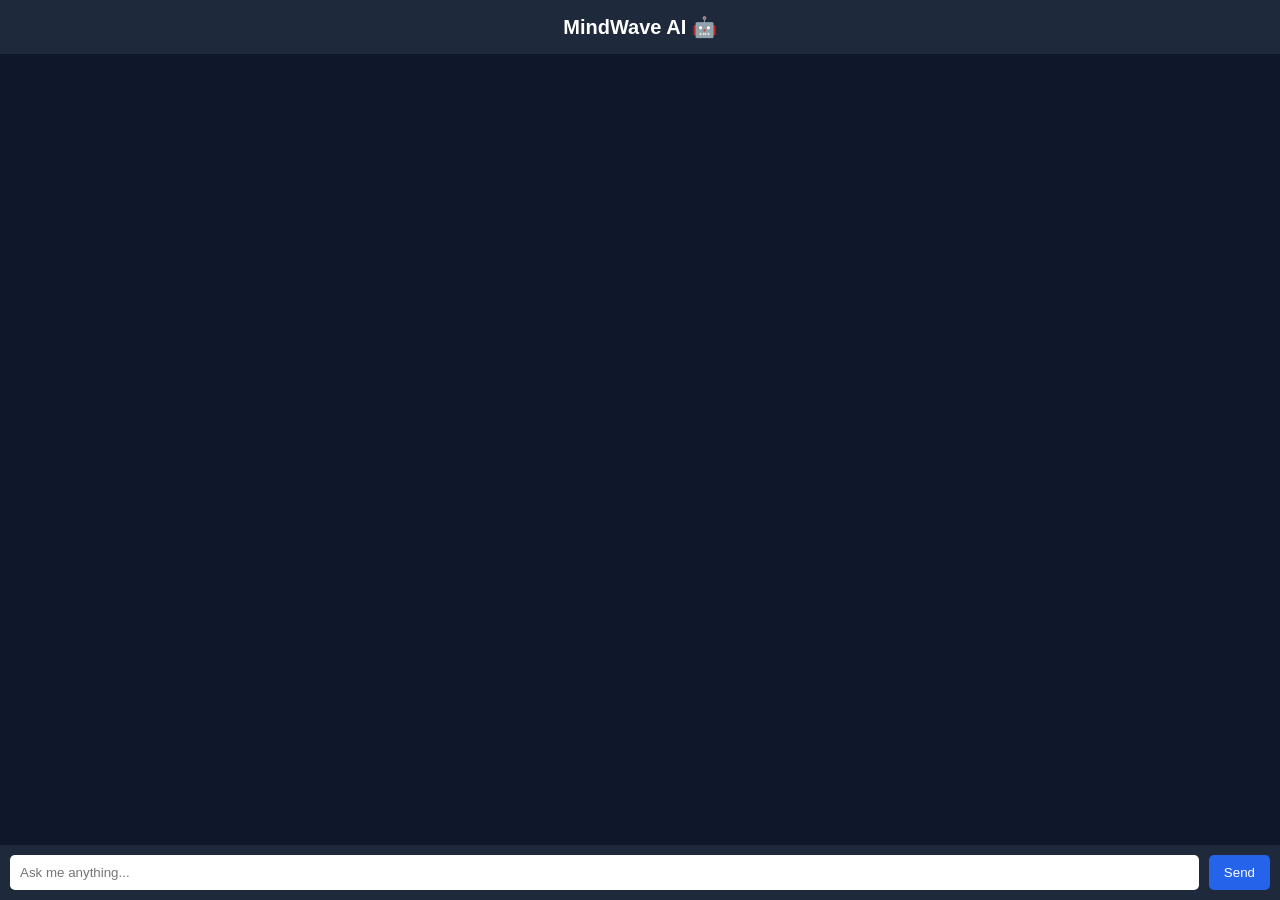
==== index.html @ f24c73b6 "Refactor HTML structure and update styles" ====
<!DOCTYPE html>
<html lang="en">
<head>
<meta charset="UTF-8">
<meta name="viewport" content="width=device-width, initial-scale=1.0">
<title>MindWave AI</title>

<style>
body{
    margin:0;
    font-family:Arial, sans-serif;
    background:#0f172a;
    color:white;
    display:flex;
    flex-direction:column;
    height:100vh;
}

header{
    background:#1e293b;
    padding:15px;
    text-align:center;
    font-size:20px;
    font-weight:bold;
}

#chat{
    flex:1;
    padding:15px;
    overflow-y:auto;
}

.message{
    margin:10px 0;
    padding:10px 15px;
    border-radius:10px;
    max-width:80%;
}

.user{
    background:#2563eb;
    align-self:flex-end;
}

.bot{
    background:#334155;
    align-self:flex-start;
}

#inputArea{
    display:flex;
    padding:10px;
    background:#1e293b;
}

#input{
    flex:1;
    padding:10px;
    border:none;
    border-radius:5px;
    outline:none;
}

#send{
    padding:10px 15px;
    margin-left:10px;
    border:none;
    border-radius:5px;
    background:#2563eb;
    color:white;
    cursor:pointer;
}
</style>
</head>

<body>

<header>MindWave AI 🤖</header>

<div id="chat"></div>

<div id="inputArea">
    <input type="text" id="input" placeholder="Ask me anything...">
    <button id="send">Send</button>
</div>

<script>

const API_KEY = "AIzaSyAPocUTPwrTxI1r6ynY96-KpGJhhFwc-Xo;  // 👈 YAHAN API KEY DALNI HAI

const chat = document.getElementById("chat");
const input = document.getElementById("input");
const send = document.getElementById("send");

send.onclick = sendMessage;
input.addEventListener("keypress", e=>{
    if(e.key==="Enter") sendMessage();
});

function addMessage(text,type){
    const msg = document.createElement("div");
    msg.classList.add("message",type);
    msg.textContent=text;
    chat.appendChild(msg);
    chat.scrollTop=chat.scrollHeight;
}

async function sendMessage(){
    const text = input.value.trim();
    if(!text) return;

    addMessage(text,"user");
    input.value="";
    addMessage("Thinking...","bot");

    try{
        const response = await fetch(
        `https://generativelanguage.googleapis.com/v1beta/models/gemini-pro:generateContent?key=${API_KEY}`,
        {
            method:"POST",
            headers:{ "Content-Type":"application/json" },
            body:JSON.stringify({
                contents:[{
                    parts:[{ text:text }]
                }]
            })
        });

        const data = await response.json();
        chat.removeChild(chat.lastChild);

        if(data.candidates){
            const reply = data.candidates[0].content.parts[0].text;
            addMessage(reply,"bot");
        }else{
            addMessage("Error getting response 😢","bot");
        }

    }catch(error){
        chat.removeChild(chat.lastChild);
        addMessage("API Error 😢 Check your key.","bot");
    }
}

</script>

</body>
</html>
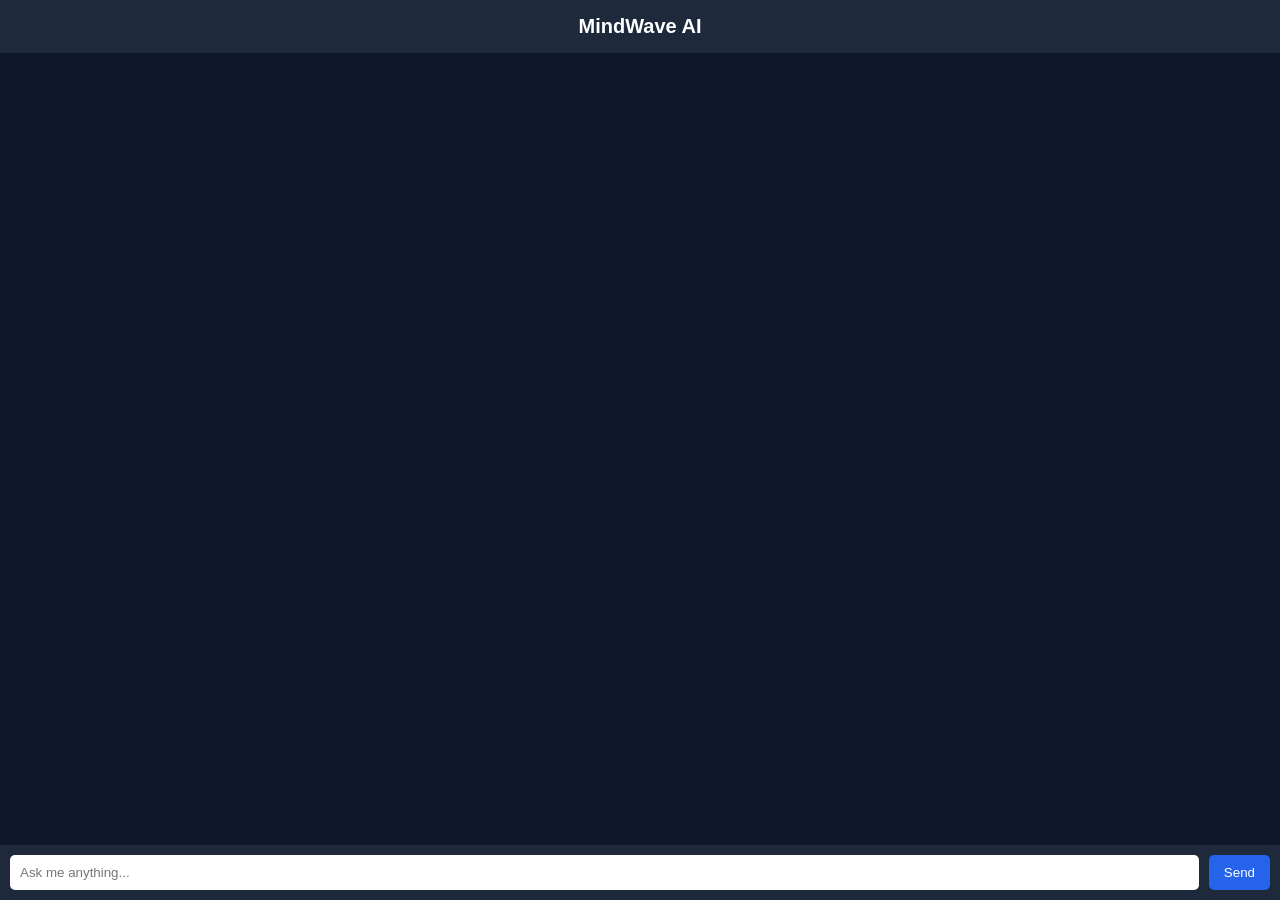
==== commit 18eb6d31: "Refactor index.html for improved structure" ====
--- a/index.html
+++ b/index.html
@@ -28,6 +28,8 @@
     flex:1;
     padding:15px;
     overflow-y:auto;
+    display:flex;
+    flex-direction:column;
 }
 
 .message{
@@ -35,6 +37,7 @@
     padding:10px 15px;
     border-radius:10px;
     max-width:80%;
+    word-wrap:break-word;
 }
 
 .user{
@@ -75,7 +78,7 @@
 
 <body>
 
-<header>MindWave AI 🤖</header>
+<header>MindWave AI</header>
 
 <div id="chat"></div>
 
@@ -84,65 +87,8 @@
     <button id="send">Send</button>
 </div>
 
-<script>
-
-const API_KEY = "AIzaSyAPocUTPwrTxI1r6ynY96-KpGJhhFwc-Xo;  // 👈 YAHAN API KEY DALNI HAI
-
-const chat = document.getElementById("chat");
-const input = document.getElementById("input");
-const send = document.getElementById("send");
-
-send.onclick = sendMessage;
-input.addEventListener("keypress", e=>{
-    if(e.key==="Enter") sendMessage();
-});
-
-function addMessage(text,type){
-    const msg = document.createElement("div");
-    msg.classList.add("message",type);
-    msg.textContent=text;
-    chat.appendChild(msg);
-    chat.scrollTop=chat.scrollHeight;
-}
-
-async function sendMessage(){
-    const text = input.value.trim();
-    if(!text) return;
-
-    addMessage(text,"user");
-    input.value="";
-    addMessage("Thinking...","bot");
-
-    try{
-        const response = await fetch(
-        `https://generativelanguage.googleapis.com/v1beta/models/gemini-pro:generateContent?key=${API_KEY}`,
-        {
-            method:"POST",
-            headers:{ "Content-Type":"application/json" },
-            body:JSON.stringify({
-                contents:[{
-                    parts:[{ text:text }]
-                }]
-            })
-        });
-
-        const data = await response.json();
-        chat.removeChild(chat.lastChild);
-
-        if(data.candidates){
-            const reply = data.candidates[0].content.parts[0].text;
-            addMessage(reply,"bot");
-        }else{
-            addMessage("Error getting response 😢","bot");
-        }
-
-    }catch(error){
-        chat.removeChild(chat.lastChild);
-        addMessage("API Error 😢 Check your key.","bot");
-    }
-}
-
-</script>
+<!-- Ye line bahut important hai -->
+<script src="script.js"></script>
 
 </body>
 </html>
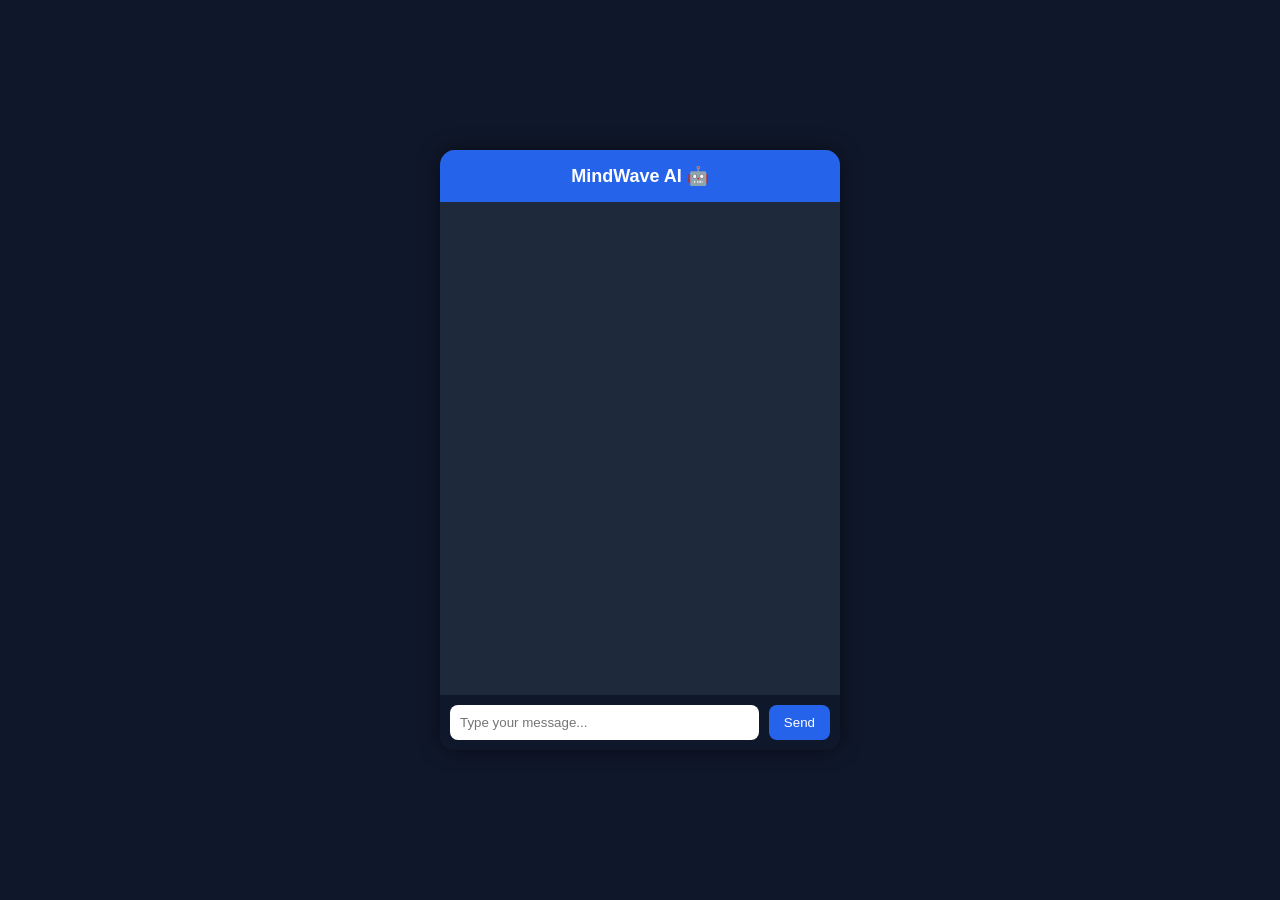
==== commit 0d502aa8: "Update index.html" ====
--- a/index.html
+++ b/index.html
@@ -1,94 +1,98 @@
 <!DOCTYPE html>
 <html lang="en">
 <head>
-<meta charset="UTF-8">
-<meta name="viewport" content="width=device-width, initial-scale=1.0">
-<title>MindWave AI</title>
+    <meta charset="UTF-8">
+    <title>MindWave AI</title>
+    <meta name="viewport" content="width=device-width, initial-scale=1.0">
 
-<style>
-body{
-    margin:0;
-    font-family:Arial, sans-serif;
-    background:#0f172a;
-    color:white;
-    display:flex;
-    flex-direction:column;
-    height:100vh;
-}
+    <style>
+        body {
+            margin: 0;
+            font-family: Arial, sans-serif;
+            background: #0f172a;
+            display: flex;
+            justify-content: center;
+            align-items: center;
+            height: 100vh;
+        }
 
-header{
-    background:#1e293b;
-    padding:15px;
-    text-align:center;
-    font-size:20px;
-    font-weight:bold;
-}
+        .chat-container {
+            width: 400px;
+            height: 600px;
+            background: #1e293b;
+            border-radius: 15px;
+            display: flex;
+            flex-direction: column;
+            overflow: hidden;
+            box-shadow: 0 0 20px rgba(0,0,0,0.5);
+        }
 
-#chat{
-    flex:1;
-    padding:15px;
-    overflow-y:auto;
-    display:flex;
-    flex-direction:column;
-}
+        .chat-header {
+            background: #2563eb;
+            color: white;
+            padding: 15px;
+            text-align: center;
+            font-size: 18px;
+            font-weight: bold;
+        }
 
-.message{
-    margin:10px 0;
-    padding:10px 15px;
-    border-radius:10px;
-    max-width:80%;
-    word-wrap:break-word;
-}
+        #chat-box {
+            flex: 1;
+            padding: 15px;
+            overflow-y: auto;
+            color: white;
+            font-size: 14px;
+        }
 
-.user{
-    background:#2563eb;
-    align-self:flex-end;
-}
+        .message {
+            margin-bottom: 10px;
+        }
 
-.bot{
-    background:#334155;
-    align-self:flex-start;
-}
+        .input-area {
+            display: flex;
+            padding: 10px;
+            background: #0f172a;
+        }
 
-#inputArea{
-    display:flex;
-    padding:10px;
-    background:#1e293b;
-}
+        #user-input {
+            flex: 1;
+            padding: 10px;
+            border-radius: 8px;
+            border: none;
+            outline: none;
+        }
 
-#input{
-    flex:1;
-    padding:10px;
-    border:none;
-    border-radius:5px;
-    outline:none;
-}
+        #send-btn {
+            margin-left: 10px;
+            padding: 10px 15px;
+            border: none;
+            border-radius: 8px;
+            background: #2563eb;
+            color: white;
+            cursor: pointer;
+        }
 
-#send{
-    padding:10px 15px;
-    margin-left:10px;
-    border:none;
-    border-radius:5px;
-    background:#2563eb;
-    color:white;
-    cursor:pointer;
-}
-</style>
+        #send-btn:hover {
+            background: #1d4ed8;
+        }
+    </style>
 </head>
-
 <body>
 
-<header>MindWave AI</header>
+    <div class="chat-container">
+        <div class="chat-header">
+            MindWave AI 🤖
+        </div>
 
-<div id="chat"></div>
+        <div id="chat-box"></div>
 
-<div id="inputArea">
-    <input type="text" id="input" placeholder="Ask me anything...">
-    <button id="send">Send</button>
-</div>
+        <div class="input-area">
+            <input type="text" id="user-input" placeholder="Type your message...">
+            <button id="send-btn">Send</button>
+        </div>
+    </div>
 
-<!-- Ye line bahut important hai -->
-<script src="script.js"></script>
+    <script src="script.js"></script>
 
 </body>
 </html>
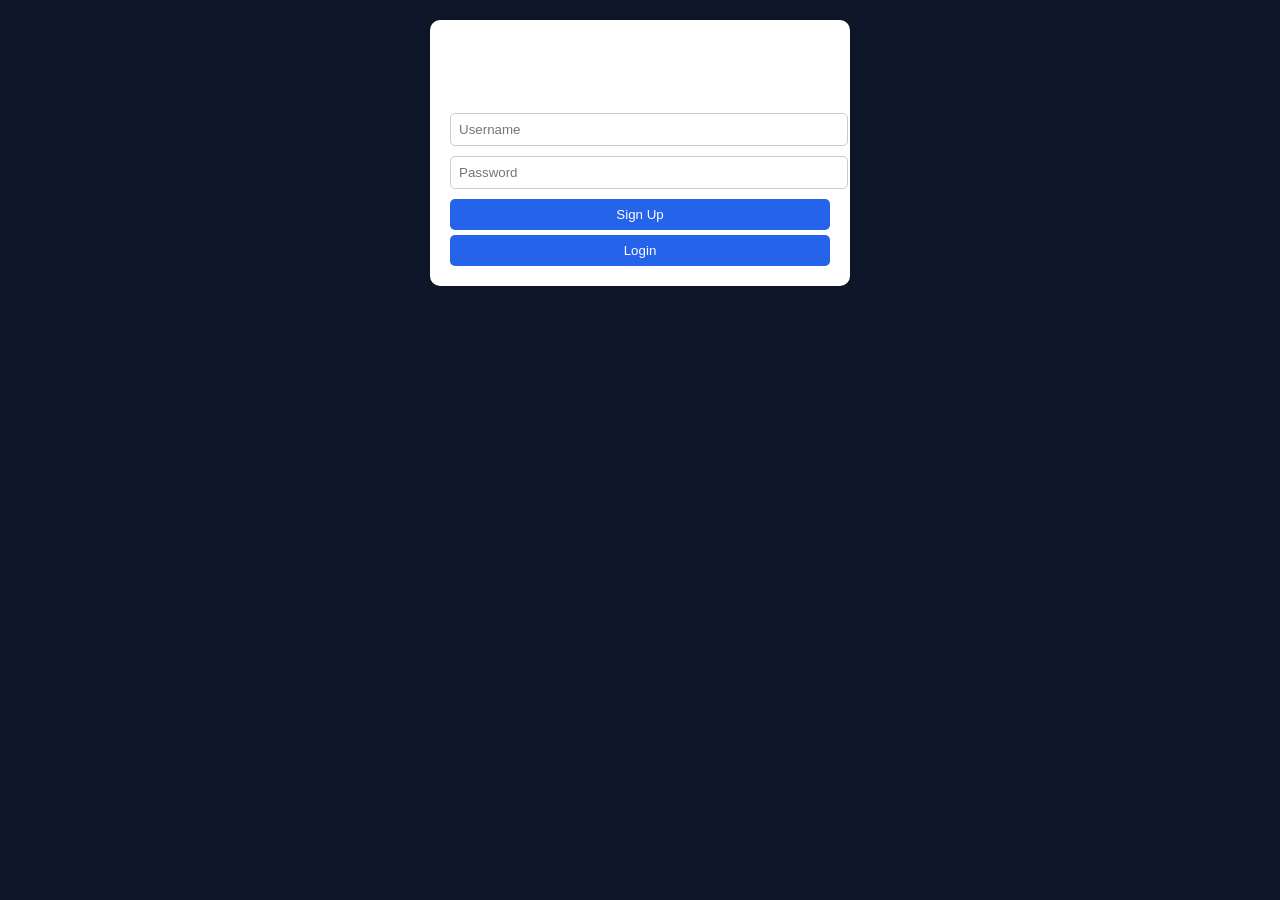
==== commit b8140091: "Update index.html" ====
--- a/index.html
+++ b/index.html
@@ -1,98 +1,126 @@
 <!DOCTYPE html>
 <html lang="en">
 <head>
-    <meta charset="UTF-8">
-    <title>MindWave AI</title>
-    <meta name="viewport" content="width=device-width, initial-scale=1.0">
+<meta charset="UTF-8">
+<meta name="viewport" content="width=device-width, initial-scale=1.0">
+<title>MindWave Study AI</title>
 
-    <style>
-        body {
-            margin: 0;
-            font-family: Arial, sans-serif;
-            background: #0f172a;
-            display: flex;
-            justify-content: center;
-            align-items: center;
-            height: 100vh;
-        }
+<style>
+body { margin:0; font-family:Arial; transition:0.3s; }
+.dark { background:#0f172a; color:white; }
+.light { background:#f1f5f9; color:black; }
 
-        .chat-container {
-            width: 400px;
-            height: 600px;
-            background: #1e293b;
-            border-radius: 15px;
-            display: flex;
-            flex-direction: column;
-            overflow: hidden;
-            box-shadow: 0 0 20px rgba(0,0,0,0.5);
-        }
+.container { width:420px; margin:20px auto; }
 
-        .chat-header {
-            background: #2563eb;
-            color: white;
-            padding: 15px;
-            text-align: center;
-            font-size: 18px;
-            font-weight: bold;
-        }
+.box {
+    background:white;
+    padding:20px;
+    border-radius:10px;
+    box-shadow:0 0 15px rgba(0,0,0,0.2);
+}
 
-        #chat-box {
-            flex: 1;
-            padding: 15px;
-            overflow-y: auto;
-            color: white;
-            font-size: 14px;
-        }
+input { width:100%; padding:8px; margin:5px 0; border-radius:5px; border:1px solid #ccc; }
 
-        .message {
-            margin-bottom: 10px;
-        }
+button {
+    padding:8px;
+    border:none;
+    border-radius:5px;
+    cursor:pointer;
+    margin-top:5px;
+}
 
-        .input-area {
-            display: flex;
-            padding: 10px;
-            background: #0f172a;
-        }
+.primary { background:#2563eb; color:white; width:100%; }
 
-        #user-input {
-            flex: 1;
-            padding: 10px;
-            border-radius: 8px;
-            border: none;
-            outline: none;
-        }
+.chat-container {
+    height:600px;
+    display:flex;
+    flex-direction:column;
+    border-radius:15px;
+    overflow:hidden;
+    box-shadow:0 0 20px rgba(0,0,0,0.3);
+}
 
-        #send-btn {
-            margin-left: 10px;
-            padding: 10px 15px;
-            border: none;
-            border-radius: 8px;
-            background: #2563eb;
-            color: white;
-            cursor: pointer;
-        }
+.header {
+    padding:15px;
+    text-align:center;
+    background:#2563eb;
+    color:white;
+    position:relative;
+}
 
-        #send-btn:hover {
-            background: #1d4ed8;
-        }
-    </style>
+.logout-btn {
+    position:absolute;
+    left:10px;
+    top:10px;
+    background:red;
+    color:white;
+}
+
+.toggle-btn {
+    position:absolute;
+    right:10px;
+    top:10px;
+}
+
+#chat-box { flex:1; padding:10px; overflow-y:auto; }
+
+.message { margin:8px 0; padding:10px; border-radius:10px; max-width:75%; }
+.user { background:#2563eb; color:white; margin-left:auto; }
+.ai { background:#e2e8f0; color:black; }
+
+.input-area { display:flex; padding:10px; }
+
+.ad-space {
+    height:80px;
+    background:#ddd;
+    display:flex;
+    align-items:center;
+    justify-content:center;
+    margin-bottom:10px;
+}
+</style>
 </head>
-<body>
 
-    <div class="chat-container">
-        <div class="chat-header">
-            MindWave AI 🤖
-        </div>
+<body class="dark">
 
-        <div id="chat-box"></div>
+<div class="container">
 
-        <div class="input-area">
-            <input type="text" id="user-input" placeholder="Type your message...">
-            <button id="send-btn">Send</button>
-        </div>
-    </div>
+<!-- LOGIN / SIGNUP -->
+<div id="auth-box" class="box">
+<h2>MindWave Login</h2>
+<input type="text" id="username" placeholder="Username">
+<input type="password" id="password" placeholder="Password">
+<button class="primary" onclick="signup()">Sign Up</button>
+<button class="primary" onclick="login()">Login</button>
+</div>
 
-    <script src="script.js"></script>
+<!-- CHAT SYSTEM -->
+<div id="chat-system" style="display:none;">
 
+<div class="ad-space">
+Google Ads Space (Approval ke baad ads dikhenge)
+</div>
+
+<div class="chat-container">
+<div class="header">
+<button class="logout-btn" onclick="logout()">Logout</button>
+<span id="welcome-user"></span>
+<button class="toggle-btn" onclick="toggleMode()">🌙</button>
+</div>
+
+<div id="chat-box"></div>
+
+<div class="input-area">
+<input type="text" id="user-input" placeholder="Type message...">
+<button onclick="sendMessage()">Send</button>
+<button onclick="startVoice()">🎤</button>
+</div>
+
+</div>
+</div>
+
+</div>
+
+<script src="script.js"></script>
 </body>
 </html>
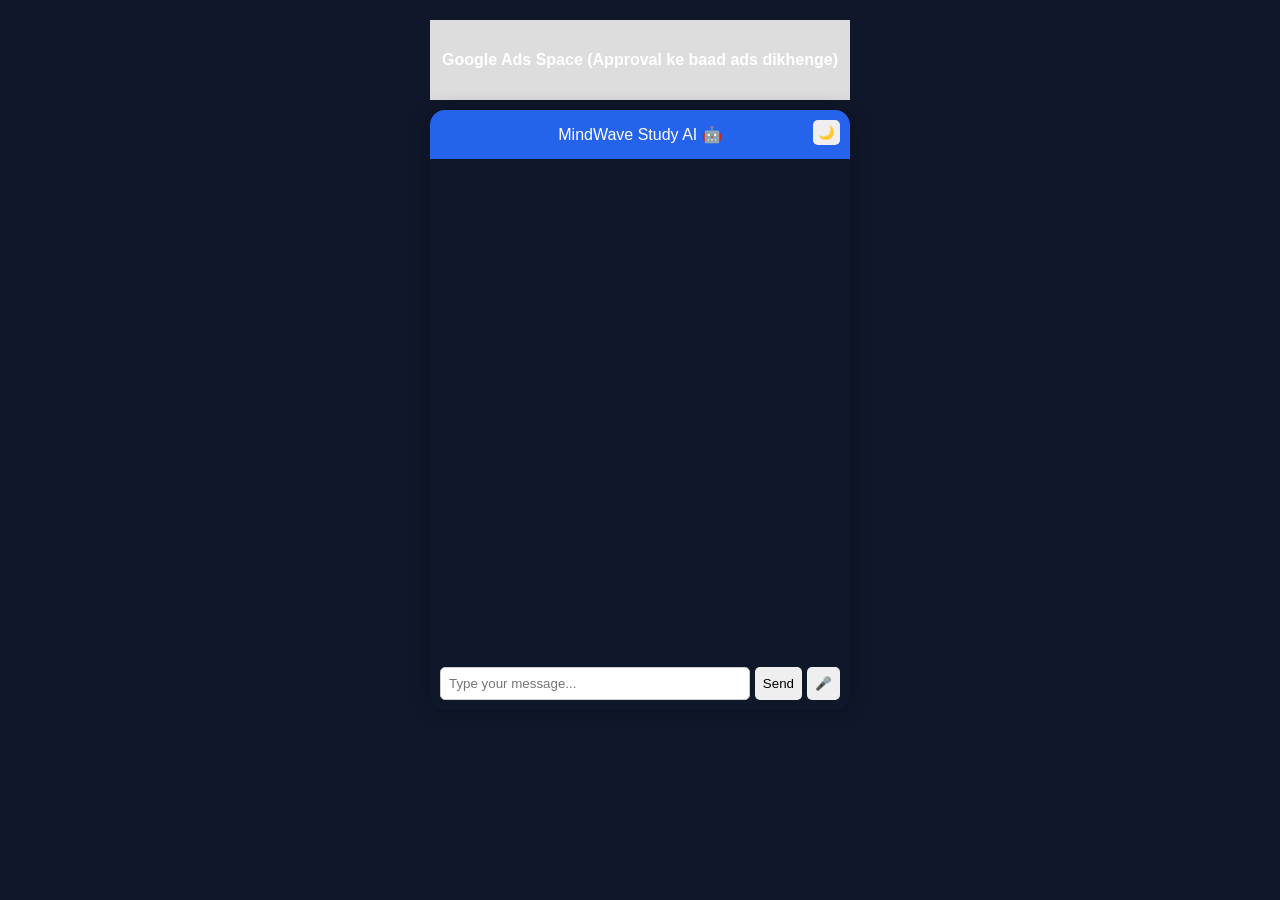
==== commit f977c6d4: "Update index.html" ====
--- a/index.html
+++ b/index.html
@@ -6,30 +6,28 @@
 <title>MindWave Study AI</title>
 
 <style>
-body { margin:0; font-family:Arial; transition:0.3s; }
+body {
+    margin:0;
+    font-family:Arial;
+    transition:0.3s;
+}
 .dark { background:#0f172a; color:white; }
 .light { background:#f1f5f9; color:black; }
 
-.container { width:420px; margin:20px auto; }
-
-.box {
-    background:white;
-    padding:20px;
-    border-radius:10px;
-    box-shadow:0 0 15px rgba(0,0,0,0.2);
+.wrapper {
+    width:420px;
+    margin:20px auto;
 }
 
-input { width:100%; padding:8px; margin:5px 0; border-radius:5px; border:1px solid #ccc; }
-
-button {
-    padding:8px;
-    border:none;
-    border-radius:5px;
-    cursor:pointer;
-    margin-top:5px;
+.ad-space {
+    height:80px;
+    background:#ddd;
+    display:flex;
+    align-items:center;
+    justify-content:center;
+    margin-bottom:10px;
+    font-weight:bold;
 }
-
-.primary { background:#2563eb; color:white; width:100%; }
 
 .chat-container {
     height:600px;
@@ -48,70 +46,81 @@
     position:relative;
 }
 
-.logout-btn {
-    position:absolute;
-    left:10px;
-    top:10px;
-    background:red;
-    color:white;
-}
-
 .toggle-btn {
     position:absolute;
     right:10px;
     top:10px;
+    border:none;
+    padding:5px;
+    border-radius:5px;
+    cursor:pointer;
 }
 
-#chat-box { flex:1; padding:10px; overflow-y:auto; }
+#chat-box {
+    flex:1;
+    padding:10px;
+    overflow-y:auto;
+}
 
-.message { margin:8px 0; padding:10px; border-radius:10px; max-width:75%; }
-.user { background:#2563eb; color:white; margin-left:auto; }
-.ai { background:#e2e8f0; color:black; }
+.message {
+    margin:8px 0;
+    padding:10px;
+    border-radius:10px;
+    max-width:75%;
+}
 
-.input-area { display:flex; padding:10px; }
+.user {
+    background:#2563eb;
+    color:white;
+    margin-left:auto;
+}
 
-.ad-space {
-    height:80px;
-    background:#ddd;
+.ai {
+    background:#e2e8f0;
+    color:black;
+}
+
+.input-area {
     display:flex;
-    align-items:center;
-    justify-content:center;
-    margin-bottom:10px;
+    padding:10px;
+}
+
+input {
+    flex:1;
+    padding:8px;
+    border-radius:5px;
+    border:1px solid #ccc;
+}
+
+button {
+    margin-left:5px;
+    padding:8px;
+    border:none;
+    border-radius:5px;
+    cursor:pointer;
 }
 </style>
 </head>
 
 <body class="dark">
 
-<div class="container">
-
-<!-- LOGIN / SIGNUP -->
-<div id="auth-box" class="box">
-<h2>MindWave Login</h2>
-<input type="text" id="username" placeholder="Username">
-<input type="password" id="password" placeholder="Password">
-<button class="primary" onclick="signup()">Sign Up</button>
-<button class="primary" onclick="login()">Login</button>
-</div>
-
-<!-- CHAT SYSTEM -->
-<div id="chat-system" style="display:none;">
+<div class="wrapper">
 
 <div class="ad-space">
 Google Ads Space (Approval ke baad ads dikhenge)
 </div>
 
 <div class="chat-container">
+
 <div class="header">
-<button class="logout-btn" onclick="logout()">Logout</button>
-<span id="welcome-user"></span>
+MindWave Study AI 🤖
 <button class="toggle-btn" onclick="toggleMode()">🌙</button>
 </div>
 
 <div id="chat-box"></div>
 
 <div class="input-area">
-<input type="text" id="user-input" placeholder="Type message...">
+<input type="text" id="user-input" placeholder="Type your message...">
 <button onclick="sendMessage()">Send</button>
 <button onclick="startVoice()">🎤</button>
 </div>
@@ -119,8 +128,6 @@
 </div>
 </div>
 
-</div>
-
 <script src="script.js"></script>
 </body>
 </html>
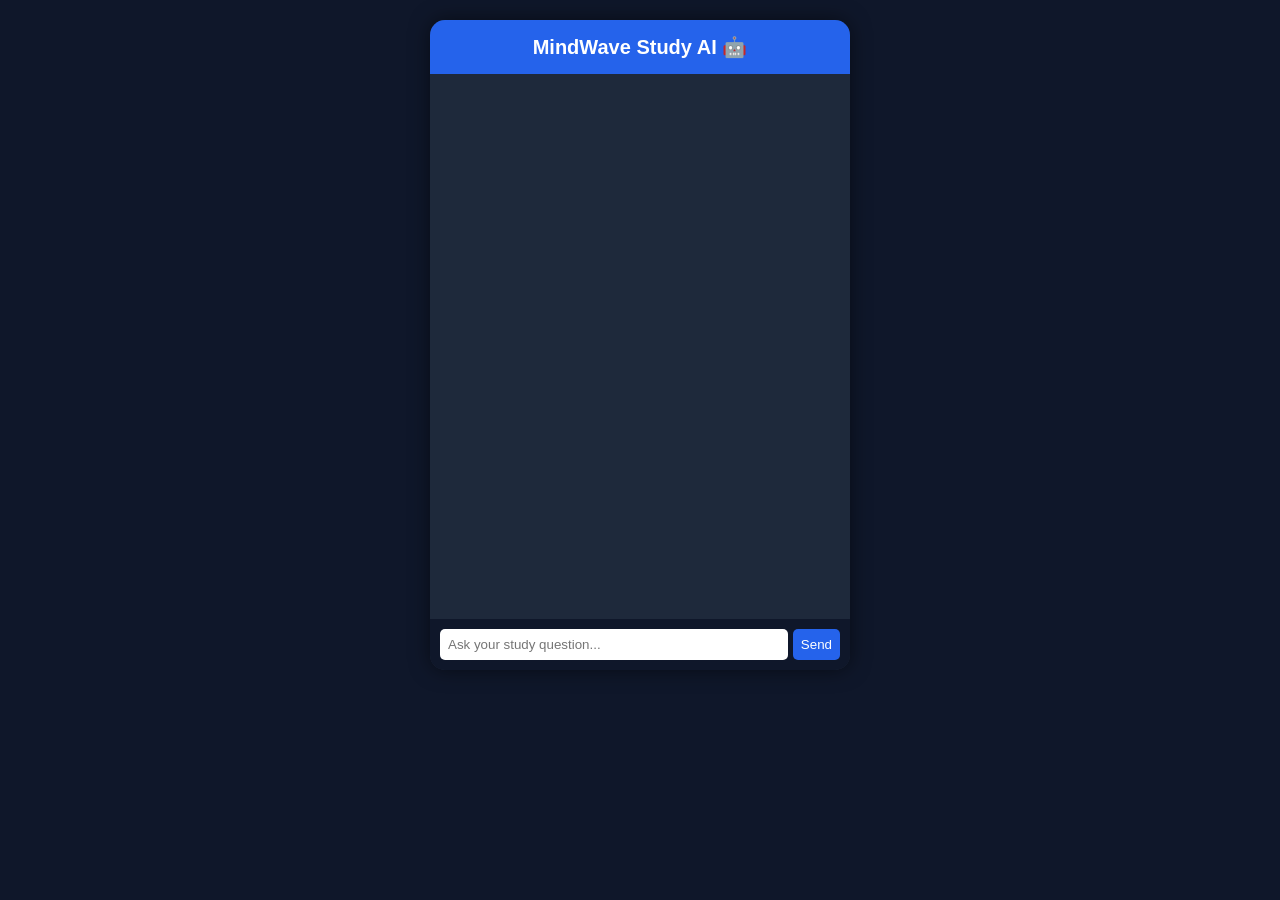
==== commit bb50d409: "Create index.html" ====
--- a/index.html
+++ b/index.html
@@ -1,133 +1,108 @@
 <!DOCTYPE html>
-<html lang="en">
+<html>
 <head>
 <meta charset="UTF-8">
 <meta name="viewport" content="width=device-width, initial-scale=1.0">
 <title>MindWave Study AI</title>
 
 <style>
-body {
+body{
     margin:0;
     font-family:Arial;
-    transition:0.3s;
+    background:#0f172a;
+    color:white;
 }
-.dark { background:#0f172a; color:white; }
-.light { background:#f1f5f9; color:black; }
 
-.wrapper {
+.wrapper{
     width:420px;
     margin:20px auto;
 }
 
-.ad-space {
-    height:80px;
-    background:#ddd;
-    display:flex;
-    align-items:center;
-    justify-content:center;
-    margin-bottom:10px;
-    font-weight:bold;
-}
-
-.chat-container {
-    height:600px;
+.chat-container{
+    height:650px;
     display:flex;
     flex-direction:column;
     border-radius:15px;
     overflow:hidden;
-    box-shadow:0 0 20px rgba(0,0,0,0.3);
+    box-shadow:0 0 20px rgba(0,0,0,0.5);
+    background:#1e293b;
 }
 
-.header {
+.header{
+    background:#2563eb;
     padding:15px;
     text-align:center;
-    background:#2563eb;
-    color:white;
-    position:relative;
+    font-size:20px;
+    font-weight:bold;
 }
 
-.toggle-btn {
-    position:absolute;
-    right:10px;
-    top:10px;
-    border:none;
-    padding:5px;
-    border-radius:5px;
-    cursor:pointer;
-}
-
-#chat-box {
+#chat-box{
     flex:1;
     padding:10px;
     overflow-y:auto;
 }
 
-.message {
+.message{
+    padding:10px;
     margin:8px 0;
-    padding:10px;
     border-radius:10px;
     max-width:75%;
 }
 
-.user {
+.user{
     background:#2563eb;
-    color:white;
     margin-left:auto;
 }
 
-.ai {
-    background:#e2e8f0;
-    color:black;
+.ai{
+    background:#334155;
 }
 
-.input-area {
+.input-area{
     display:flex;
     padding:10px;
+    background:#0f172a;
 }
 
-input {
+input{
     flex:1;
     padding:8px;
     border-radius:5px;
-    border:1px solid #ccc;
+    border:none;
 }
 
-button {
+button{
     margin-left:5px;
     padding:8px;
     border:none;
     border-radius:5px;
+    background:#2563eb;
+    color:white;
     cursor:pointer;
 }
 </style>
 </head>
 
-<body class="dark">
+<body>
 
 <div class="wrapper">
-
-<div class="ad-space">
-Google Ads Space (Approval ke baad ads dikhenge)
-</div>
-
 <div class="chat-container">
 
 <div class="header">
 MindWave Study AI 🤖
-<button class="toggle-btn" onclick="toggleMode()">🌙</button>
 </div>
 
 <div id="chat-box"></div>
 
 <div class="input-area">
-<input type="text" id="user-input" placeholder="Type your message...">
+<input type="text" id="user-input" placeholder="Ask your study question...">
 <button onclick="sendMessage()">Send</button>
-<button onclick="startVoice()">🎤</button>
 </div>
 
 </div>
 </div>
 
 <script src="script.js"></script>
+
 </body>
 </html>
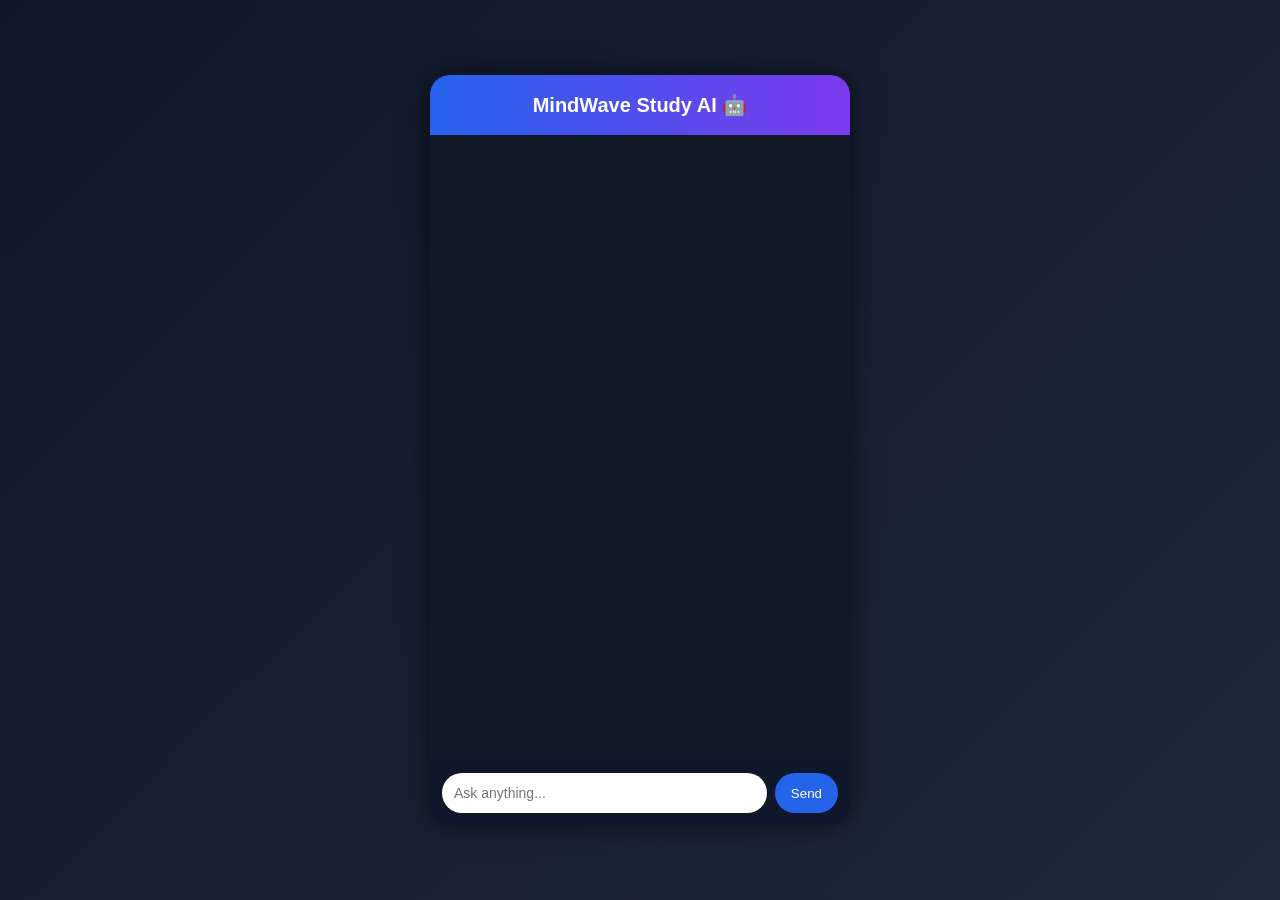
==== commit c746f7cd: "Create index.html" ====
--- a/index.html
+++ b/index.html
@@ -8,45 +8,46 @@
 <style>
 body{
     margin:0;
-    font-family:Arial;
-    background:#0f172a;
+    font-family:'Segoe UI',sans-serif;
+    background:linear-gradient(135deg,#0f172a,#1e293b);
+    display:flex;
+    justify-content:center;
+    align-items:center;
+    height:100vh;
     color:white;
 }
 
-.wrapper{
+.container{
     width:420px;
-    margin:20px auto;
-}
-
-.chat-container{
-    height:650px;
+    height:750px;
+    background:#111827;
+    border-radius:20px;
     display:flex;
     flex-direction:column;
-    border-radius:15px;
+    box-shadow:0 0 30px rgba(0,0,0,0.6);
     overflow:hidden;
-    box-shadow:0 0 20px rgba(0,0,0,0.5);
-    background:#1e293b;
 }
 
 .header{
-    background:#2563eb;
-    padding:15px;
+    padding:18px;
     text-align:center;
     font-size:20px;
     font-weight:bold;
-}
-
-#chat-box{
+    background:linear-gradient(90deg,#2563eb,#7c3aed);
+}
+
+#chat{
     flex:1;
-    padding:10px;
+    padding:15px;
     overflow-y:auto;
 }
 
-.message{
-    padding:10px;
+.msg{
+    max-width:75%;
+    padding:10px 14px;
     margin:8px 0;
-    border-radius:10px;
-    max-width:75%;
+    border-radius:15px;
+    animation:fadeIn 0.3s ease-in-out;
 }
 
 .user{
@@ -54,55 +55,148 @@
     margin-left:auto;
 }
 
-.ai{
-    background:#334155;
+.bot{
+    background:#374151;
 }
 
 .input-area{
     display:flex;
-    padding:10px;
+    padding:12px;
     background:#0f172a;
 }
 
 input{
     flex:1;
-    padding:8px;
-    border-radius:5px;
+    padding:12px;
+    border-radius:25px;
     border:none;
+    outline:none;
+    font-size:14px;
 }
 
 button{
-    margin-left:5px;
-    padding:8px;
+    margin-left:8px;
+    padding:10px 16px;
     border:none;
-    border-radius:5px;
+    border-radius:25px;
     background:#2563eb;
     color:white;
     cursor:pointer;
+    transition:0.2s;
+}
+
+button:hover{
+    background:#1d4ed8;
+}
+
+.typing{
+    font-size:13px;
+    opacity:0.7;
+}
+
+@keyframes fadeIn{
+    from{opacity:0; transform:translateY(5px);}
+    to{opacity:1; transform:translateY(0);}
 }
 </style>
 </head>
 
 <body>
 
-<div class="wrapper">
-<div class="chat-container">
+<div class="container">
 
 <div class="header">
 MindWave Study AI 🤖
 </div>
 
-<div id="chat-box"></div>
+<div id="chat"></div>
 
 <div class="input-area">
-<input type="text" id="user-input" placeholder="Ask your study question...">
-<button onclick="sendMessage()">Send</button>
+<input type="text" id="input" placeholder="Ask anything...">
+<button onclick="send()">Send</button>
 </div>
 
 </div>
-</div>
-
-<script src="script.js"></script>
+
+<script>
+const chat = document.getElementById("chat");
+const input = document.getElementById("input");
+
+input.addEventListener("keypress",function(e){
+    if(e.key==="Enter") send();
+});
+
+function send(){
+    const text = input.value.trim();
+    if(!text) return;
+
+    addMessage("user",text);
+    input.value="";
+
+    showTyping();
+
+    setTimeout(()=>{
+        removeTyping();
+        const reply = getReply(text);
+        addMessage("bot",reply);
+    },1000);
+}
+
+function addMessage(type,text){
+    const div=document.createElement("div");
+    div.classList.add("msg",type);
+    div.innerText=text;
+    chat.appendChild(div);
+    chat.scrollTop=chat.scrollHeight;
+}
+
+function showTyping(){
+    const div=document.createElement("div");
+    div.id="typing";
+    div.classList.add("msg","bot","typing");
+    div.innerText="MindWave is typing...";
+    chat.appendChild(div);
+    chat.scrollTop=chat.scrollHeight;
+}
+
+function removeTyping(){
+    const t=document.getElementById("typing");
+    if(t) t.remove();
+}
+
+function getReply(msg){
+    msg=msg.toLowerCase();
+
+    if(msg.includes("your name") || msg.includes("tumhara naam"))
+        return "Mera naam MindWave Study AI hai 🤖";
+
+    if(msg.includes("who made you") || msg.includes("kisne banaya"))
+        return "Mujhe Adil ne banaya hai 😎🔥";
+
+    if(msg.includes("hello")||msg.includes("hi"))
+        return "Hello 👋 Kaise help karu aaj?";
+
+    if(msg.includes("how are you"))
+        return "Main bilkul mast hoon 😄 Tum batao?";
+
+    if(msg.includes("math"))
+        return "Math me algebra, geometry, trigonometry help karta hoon 📐";
+
+    if(msg.includes("area of circle"))
+        return "Area of circle = πr²";
+
+    if(msg.includes("science"))
+        return "Science me Physics, Chemistry, Biology aate hain 🔬";
+
+    if(msg.includes("photosynthesis"))
+        return "Photosynthesis: Plants sunlight se food banate hain 🌱";
+
+    if(msg.includes("bye"))
+        return "Bye 👋 Study hard and grow 🚀";
+
+    return "Main study aur general questions dono ka jawab de sakta hoon 😊";
+}
+</script>
 
 </body>
 </html>
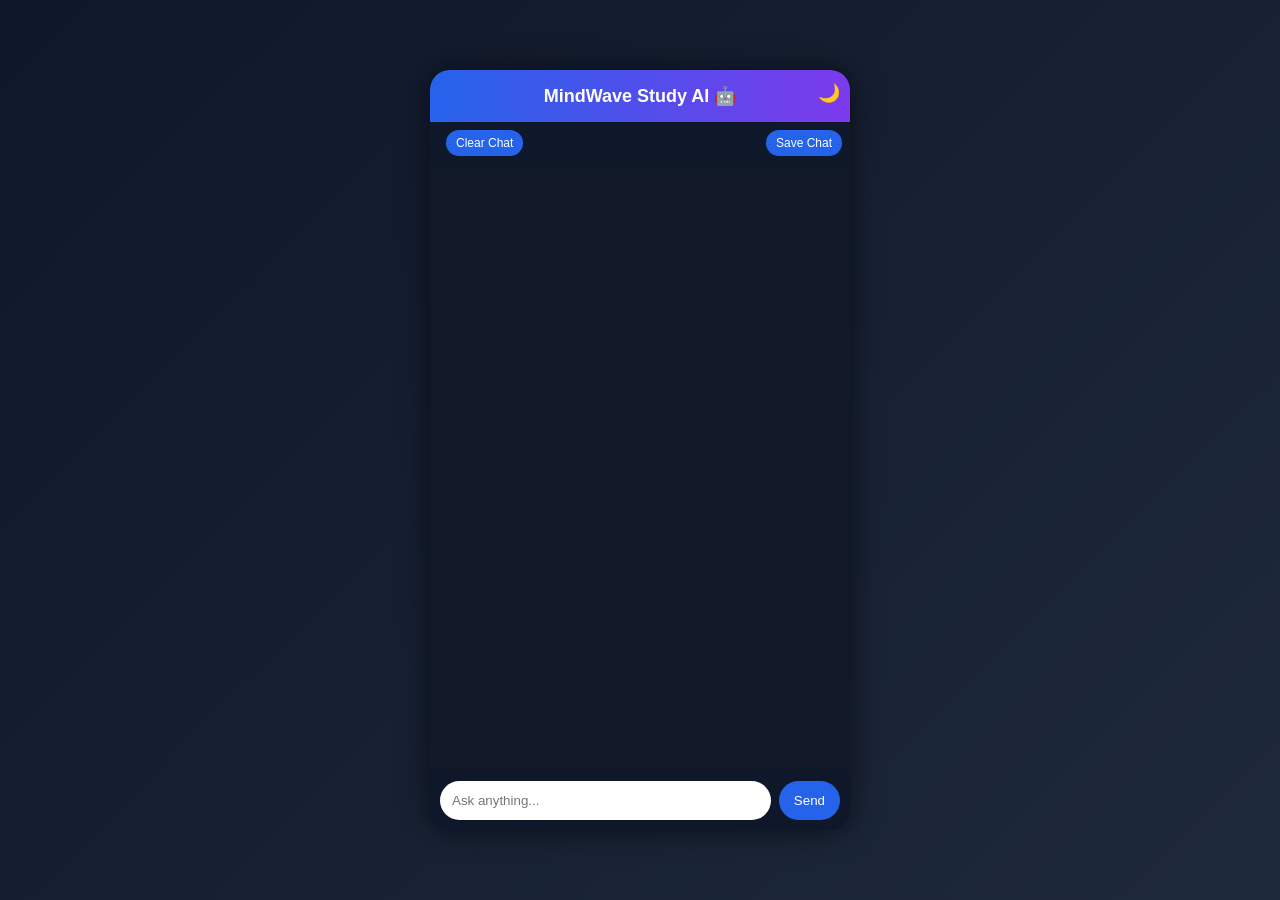
==== commit b6241daf: "Create index.html" ====
--- a/index.html
+++ b/index.html
@@ -14,12 +14,16 @@
     justify-content:center;
     align-items:center;
     height:100vh;
-    color:white;
+    transition:0.3s;
+}
+
+.light{
+    background:linear-gradient(135deg,#e2e8f0,#cbd5e1);
 }
 
 .container{
     width:420px;
-    height:750px;
+    height:760px;
     background:#111827;
     border-radius:20px;
     display:flex;
@@ -28,12 +32,25 @@
     overflow:hidden;
 }
 
+.light .container{
+    background:white;
+}
+
 .header{
-    padding:18px;
+    padding:15px;
     text-align:center;
-    font-size:20px;
+    font-size:18px;
     font-weight:bold;
     background:linear-gradient(90deg,#2563eb,#7c3aed);
+    color:white;
+    position:relative;
+}
+
+.toggle{
+    position:absolute;
+    right:10px;
+    top:12px;
+    cursor:pointer;
 }
 
 #chat{
@@ -48,21 +65,33 @@
     margin:8px 0;
     border-radius:15px;
     animation:fadeIn 0.3s ease-in-out;
+    font-size:14px;
 }
 
 .user{
     background:#2563eb;
+    color:white;
     margin-left:auto;
 }
 
 .bot{
     background:#374151;
+    color:white;
+}
+
+.light .bot{
+    background:#e5e7eb;
+    color:black;
 }
 
 .input-area{
     display:flex;
-    padding:12px;
+    padding:10px;
     background:#0f172a;
+}
+
+.light .input-area{
+    background:#f1f5f9;
 }
 
 input{
@@ -71,22 +100,37 @@
     border-radius:25px;
     border:none;
     outline:none;
-    font-size:14px;
 }
 
 button{
     margin-left:8px;
-    padding:10px 16px;
+    padding:10px 15px;
     border:none;
     border-radius:25px;
     background:#2563eb;
     color:white;
     cursor:pointer;
-    transition:0.2s;
 }
 
 button:hover{
     background:#1d4ed8;
+}
+
+.top-buttons{
+    display:flex;
+    justify-content:space-between;
+    padding:8px;
+    background:#0f172a;
+}
+
+.light .top-buttons{
+    background:#f1f5f9;
+}
+
+.small-btn{
+    font-size:12px;
+    padding:6px 10px;
+    border-radius:15px;
 }
 
 .typing{
@@ -107,6 +151,12 @@
 
 <div class="header">
 MindWave Study AI 🤖
+<span class="toggle" onclick="toggleMode()">🌙</span>
+</div>
+
+<div class="top-buttons">
+<button class="small-btn" onclick="clearChat()">Clear Chat</button>
+<button class="small-btn" onclick="saveChat()">Save Chat</button>
 </div>
 
 <div id="chat"></div>
@@ -122,12 +172,20 @@
 const chat = document.getElementById("chat");
 const input = document.getElementById("input");
 
+// Load saved chat
+window.onload = function(){
+    const saved = localStorage.getItem("mindwave_chat");
+    if(saved){
+        chat.innerHTML = saved;
+    }
+};
+
 input.addEventListener("keypress",function(e){
     if(e.key==="Enter") send();
 });
 
 function send(){
-    const text = input.value.trim();
+    const text=input.value.trim();
     if(!text) return;
 
     addMessage("user",text);
@@ -137,8 +195,9 @@
 
     setTimeout(()=>{
         removeTyping();
-        const reply = getReply(text);
+        const reply=getReply(text);
         addMessage("bot",reply);
+        localStorage.setItem("mindwave_chat",chat.innerHTML);
     },1000);
 }
 
@@ -164,37 +223,66 @@
     if(t) t.remove();
 }
 
+function clearChat(){
+    chat.innerHTML="";
+    localStorage.removeItem("mindwave_chat");
+}
+
+function saveChat(){
+    localStorage.setItem("mindwave_chat",chat.innerHTML);
+    alert("Chat Saved Successfully ✅");
+}
+
+function toggleMode(){
+    document.body.classList.toggle("light");
+}
+
+function random(arr){
+    return arr[Math.floor(Math.random()*arr.length)];
+}
+
 function getReply(msg){
     msg=msg.toLowerCase();
 
-    if(msg.includes("your name") || msg.includes("tumhara naam"))
+    if(msg.includes("your name")||msg.includes("tumhara naam"))
         return "Mera naam MindWave Study AI hai 🤖";
 
-    if(msg.includes("who made you") || msg.includes("kisne banaya"))
+    if(msg.includes("who made you")||msg.includes("kisne banaya"))
         return "Mujhe Adil ne banaya hai 😎🔥";
 
     if(msg.includes("hello")||msg.includes("hi"))
-        return "Hello 👋 Kaise help karu aaj?";
+        return random([
+            "Hello 👋 Kaise help karu?",
+            "Hi 😄 Aaj kya padhna hai?",
+            "Namaste 🙏 Kya doubt hai?"
+        ]);
 
     if(msg.includes("how are you"))
-        return "Main bilkul mast hoon 😄 Tum batao?";
+        return "Main bilkul mast hoon 😎 Tum batao?";
 
     if(msg.includes("math"))
         return "Math me algebra, geometry, trigonometry help karta hoon 📐";
 
+    if(msg.includes("science"))
+        return "Science me Physics, Chemistry, Biology aate hain 🔬";
+
     if(msg.includes("area of circle"))
         return "Area of circle = πr²";
 
-    if(msg.includes("science"))
-        return "Science me Physics, Chemistry, Biology aate hain 🔬";
-
     if(msg.includes("photosynthesis"))
         return "Photosynthesis: Plants sunlight se food banate hain 🌱";
 
+    if(msg.includes("noun"))
+        return "Noun kisi person, place ya thing ka naam hota hai.";
+
     if(msg.includes("bye"))
         return "Bye 👋 Study hard and grow 🚀";
 
-    return "Main study aur general questions dono ka jawab de sakta hoon 😊";
+    return random([
+        "Interesting question 🤔 Thoda aur detail me batao.",
+        "Main study aur general questions dono ka answer de sakta hoon 😊",
+        "Agar study related hai toh subject mention karo 📚"
+    ]);
 }
 </script>
 
